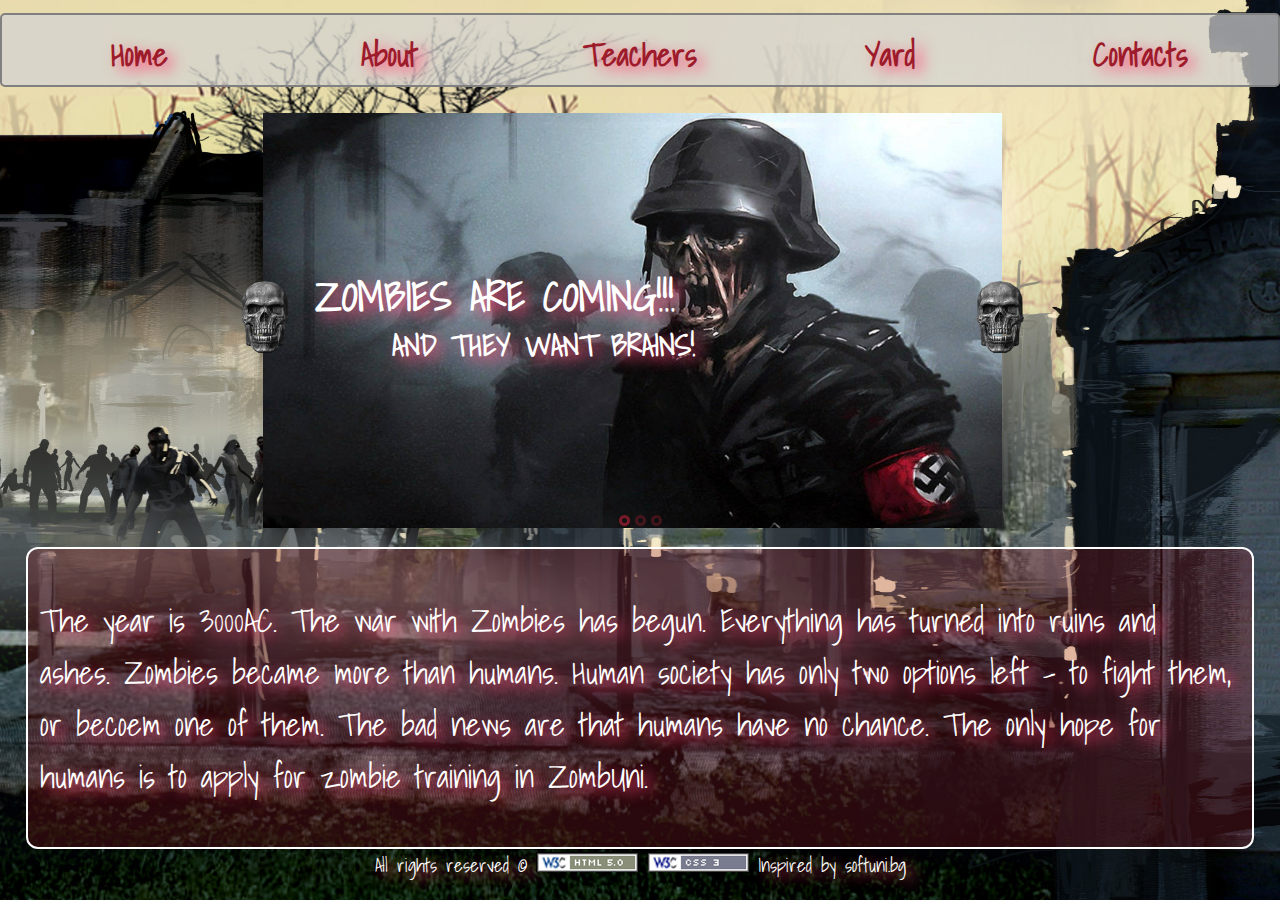
==== index.html @ f9ee2fe7 "Initial cummit" ====
﻿    <!DOCTYPE html>
    <html>
    <head lang="en">
        <meta charset="UTF-8">
        <title>
            ZombUni | Home
        </title>
        <link rel="icon" href="Images/icon.png" type="image/x-icon">
        <link rel="stylesheet" type="text/css" href="CSS/index.css">
        <link rel="stylesheet" type="text/css" href="CSS/Typography.css">
        <link href="CSS/responsive-slider.css" rel="stylesheet" type="text/css">
    </head>
    <body>
    <nav>
        <ul class="menu">
        <li><a class="buttonLink" href="index.html" >Home</a></li>
        <li><a class="buttonLink" href="About.html">About</a></li>
        <li><a class="buttonLink" href="ZombieTeachers.html">Teachers</a></li>
        <li><a class="buttonLink" href="Yard.html">Yard</a></li>
        <li><a class="buttonLink" href="contact.html">Contacts</a></li>
        </ul>
    </nav>
    <div class="container">
        <div class="responsive-slider" data-spy="responsive-slider" data-autoplay="true">
            <div class="slides" data-group="slides">
                <ul>
                    <li>
                        <div class="slide-body" data-group="slide">
                            <img src="slider/10732632_907485402597785_1228573294_o.jpg" alt="img">
                            <div class="caption header" data-animate="slideAppearRightToLeft" data-delay="500"
                                 data-length="300">
                                <h2>ZOMBIES ARE COMING!!!</h2>
                                <div class="caption sub" data-animate="slideAppearLeftToRight" data-delay="800"
                                     data-length="300">AND THEY WANT BRAINS!
                                </div>
                            </div>
                        </div>
                    </li>
                    <li>
                        <div class="slide-body" data-group="slide">
                            <img src="slider/sadasdsa.jpg" alt="img">
                            <div class="caption header" data-animate="slideAppearRightToLeft" data-delay="500"
                                 data-length="300">
                                <h2>YOU MUST FIGHT THEM!!!</h2>
                                <div class="caption sub" data-animate="slideAppearLeftToRight" data-delay="800"
                                     data-length="300">OR MAYBE JOIN...?!
                                </div>
                            </div>
                        </div>
                    </li>
                    <li>
                        <div class="slide-body" data-group="slide">
                            <img src="slider/qwerty.jpg" alt="img">

                            <div class="caption header" data-animate="slideAppearRightToLeft" data-delay="500"
                                 data-length="300">
                                <h2>IT`S YOUR DECISION</h2>
                                <div class="caption sub" data-animate="slideAppearLeftToRight" data-delay="800"
                                     data-length="300">DIE OR BECAME UNDEAD!
                                </div>
                            </div>
                        </div>
                    </li>
                </ul>
            </div>
            <a class="slider-control left" href="#" data-jump="prev"><pre>   </pre></a>
            <a class="slider-control right" href="#" data-jump="next"><pre>   </pre></a>
            <div class="pages">
                <a class="page" href="#" data-jump-to="1">1</a>
                <a class="page" href="#" data-jump-to="2">2</a>
                <a class="page" href="#" data-jump-to="3">3</a>
            </div>
        </div>
        <div id="info">
            <p>
                The year is 3000AC. The war with Zombies has begun.
                Everything has turned into ruins and ashes.
                Zombies became more than humans.
                Human society has only two options left - to fight them, or becoem one of them. The bad news are that humans have no chance.
                The only hope for humans is to apply for zombie training in ZombUni.
            </p>
        </div>
    </div>
    <script src="JS/jquery.js"></script>
    <script src="JS/jquery.event.move.js"></script>
    <script src="JS/responsive-slider.js"></script>
    <footer>
        <span class="foot">All rights reserved &copy;</span>
        <a href="http://validator.w3.org/check?uri=http%3A%2F%2Fwww.atlas95.eu%2Ftrunk%2Findex.html&amp;charset=%28detect+automatically%29&amp;doctype=Inlinegroup=0">
            <img src="Images/html-validator.PNG"
                 alt="htmlValidator">
        </a>
        <a href="http://jigsaw.w3.org/css-validator/validator?uri=http://atlas95.eu/trunk/About.html">
            <img src="Images/css-validator.PNG"
                 alt="cssValidator">
        </a>
        <span class="foot">Inspired by </span><a href="https://softuni.bg">softuni.bg</a>
    </footer>
    </body>
    </html>
---- CSS/index.css ----
html, body, title, nav, div, li, ul {
    box-sizing: border-box;
    -moz-box-sizing: border-box;
    -webkit-box-sizing: border-box;
}

html {
    height: 100%;
    cursor: url("../Images/cursor2.png"), auto;
}

body {
    background: url("../Images/backgroundSite.jpg") center fixed no-repeat;;
    -webkit-background-size: cover;
    -o-background-size: cover;
    -moz-background-size: cover;

    height: 100%;
    width: 100%;
    margin: 0;
}

#header {
    background: gray;
    border: 2px solid black;
}
nav {
    border: 2px solid gray;
    margin-top: 1%;
    padding: 1%;
    border-radius: 5px;
    background-color: rgba(211, 211, 211, 0.7);
}
.menu {
    height: 2rem;
    list-style: none;
    width: 80%;
    margin: 0 auto;
}
nav li > a {
    text-align: center;
    float: left;
    display: block;
}

.buttonLink {
    color: #9d1b2b;
    margin-left: 3%;
    width: 10rem;
}

.buttonLink:hover {
    border-radius: 8px;
    cursor: url("../Images/cursor2.png"), auto;
    -webkit-transition: 1s;
    -o-transition: 1s;
    transition: 1.5s;
    border-radius: 40px;
}

#info {
    background-color: rgba(156, 27, 34, 0.26);
    color: #ffffff;
    text-shadow: 7px 5px 14px rgba(255, 76, 122, 1);
    border-radius: 3px;
    padding: 1%;
    border-radius: 12px;
    border: 2px solid white;
    margin-left: 2%;
    margin-right: 2%;
}
.container {

}
.responsive-slider {
    margin: 0 auto;
}

footer {
    color: white;
    text-shadow: 7px 5px 14px rgba(255, 76, 122, 1);
}
a {
    cursor: url("../Images/cursor2.png"), auto;
}


@media screen and (min-width: 0px) and (max-width: 320px) {
    * {
        margin: 0;
        padding: 0;
    }
    .menu {
        height: 10rem;
        width: 100%;
    }
    .buttonLink {
        width: 100%;
    }
    ul {
        width: 100%;
    }
    nav {
        width: 100%;
    }
    .menu a {
        width: 100%;
        margin-left: 0;
        font-size: 1.2rem;
    }
    #info p {
        font-size: 1.5rem;
    }
    body > div > div.responsive-slider > div.slides > ul > li > div > div > h2{
        display: none;
    }
    body > div > div.responsive-slider > div.slides > ul > li > div > div > div{
        display: none;
    }
    body > div > div.responsive-slider > div.slides > ul > li:nth-child(1) > div > div > div{
        display: none;
    }
    footer a {
        text-decoration: none;
        color: white;
    }
}

@media screen and (min-width: 321px) and (max-width: 480px) {
    * {
        margin: 0;
        padding: 0;
    }
    .menu {
        height: 12rem;
        width: 100%;
    }
    .buttonLink {
        width: 100%;
    }
    ul {
        width: 100%;
    }
    nav {
        width: 100%;
    }
    .menu a {
        width: 100%;
        margin-left: 0;
        font-size: 1.5rem;
    }
    #info p {
        font-size: 1.7rem;
    }
    body > div > div.responsive-slider > div.slides > ul > li > div > div > h2{
        display: none;
    }
    body > div > div.responsive-slider > div.slides > ul > li > div > div > div{
        display: none;
    }
    body > div > div.responsive-slider > div.slides > ul > li:nth-child(1) > div > div > div{
        display: none;
    }
    footer a {
        text-decoration: none;
        color: white;
    }
}

@media screen and (min-width: 481px) and (max-width: 640px) {
    * {
        margin: 0;
        padding: 0;
    }
    .menu {
        height: 13rem;
        width: 100%;
    }
    .buttonLink {
        width: 100%;
    }
    ul {
        width: 100%;
    }
    nav {
        width: 100%;
    }
    .menu a {
        width: 100%;
        margin-left: 0;
        font-size: 1.6rem;
    }
    #info p {
        font-size: 1.8rem;
    }
    body > div > div.responsive-slider > div.slides > ul > li > div > div > h2{
        margin-bottom: 6%;
    }
    footer a {
        text-decoration: none;
        color: white;
    }
}

@media screen and (min-width: 641px) and (max-width: 768px) {
    * {

        padding: 0;
    }
    .menu {
        height: 2.8rem;
        width: 100%;
        margin-left: 13%;
    }
    .buttonLink {
        width: 100%;
    }
    ul {
        width: 100%;
    }
    nav {
        width: 100%;
        padding-top: 2%;
    }
    .menu a {
        width: 14%;
        margin-left: 0;
        font-size: 1.4rem;
    }
    .menu a#big {
        width: 30%;
    }
    #info p {
        font-size: 1.8rem;
    }
    footer a {
        text-decoration: none;
        color: white;
    }
}

@media screen and (min-width: 769px) and (max-width: 960px) {
    * {

        padding: 0;
    }
    .menu {
        height: 2.8rem;
        width: 100%;
        margin-left: 13%;
    }
    .buttonLink {
        width: 100%;
    }
    ul {
        width: 100%;
    }
    nav {
        width: 100%;
        padding-top: 2%;
    }
    .menu a {
        width: 14%;
        margin-left: 0;
        font-size: 1.6rem;
    }
    .menu a#big {
        width: 30%;
    }
    #info p {
        font-size: 2rem;
    }
    footer a {
        text-decoration: none;
        color: white;
    }
}

@media screen and (min-width: 961px) and (max-width: 1024px) {
    * {

        padding: 0;
    }
    .menu {
        height: 2.8rem;
        width: 100%;
    }
    .buttonLink {
        width: 100%;
    }
    ul {
        width: 100%;
    }
    nav {
        width: 100%;
        padding-top: 2%;
    }
    .menu a {
        width: 20%;
        margin-left: 0;
        font-size: 1.6rem;
    }
    #info p {
        font-size: 2rem;
    }
    footer a {
        text-decoration: none;
        color: white;
    }
}

@media screen and (min-width: 1025px) and (max-width: 1366px) {
    * {

        padding: 0;
    }
    .menu {
        height: 2.8rem;
        width: 100%;
    }
    .buttonLink {
        width: 100%;
    }
    ul {
        width: 100%;
    }
    nav {
        width: 100%;
    }
    .menu a {
        width: 20%;
        margin-left: 0;
        font-size: 2rem;
    }
    #info p {
        font-size: 2rem;
    }
    footer a {
        text-decoration: none;
        color: white;
    }
}

@media screen and (min-width: 1367px) and (max-width: 1600px) {
    * {

        padding: 0;
    }
    .menu {
        height: 2.8rem;
        width: 100%;
    }
    .buttonLink {
        width: 100%;
    }
    ul {
        width: 100%;
    }
    nav {
        width: 100%;
    }
    .menu a {
        width: 20%;
        margin-left: 0;
        font-size: 2rem;
    }
    #info p {
        font-size: 2.3rem;
    }
    footer a {
        text-decoration: none;
        color: white;
    }
}

@media screen and (min-width: 1600px) {
    * {

        padding: 0;
    }
    .menu {
        height: 2rem;
        width: 100%;
        vertical-align: middle;
    }
    .buttonLink {
        width: 100%;
    }
    ul {
        width: 100%;
    }
    nav {
        width: 100%;
    }
    .menu a {
        width: 20%;
        margin-left: 0;
        font-size: 1.6rem;
    }
    #info p {
        font-size: 2rem;
    }
    footer>span {
        font-size: 1.5rem;
    }
    footer a {
        text-decoration: none;
        color: white;
        font-size: 1.5rem;
    }
    span.foot {
        font-size: 1.5rem;
    }
    body > div > div.responsive-slider > a.slider-control.right {
        padding-right: 2%;
    }
    body > div > div.responsive-slider > a.slider-control.left {
        padding-left: 2%;
        left: 1.5%;
    }
}
---- CSS/Typography.css ----
@import url(http://fonts.googleapis.com/css?family=Shadows+Into+Light);
body {
    font-size: 62.50%;
    font-family: "Shadows Into Light",sans-serif;
}
/*menu*/
.menu{
    font-size: 1.5rem;
    font-weight: bold;
    text-shadow: 7px 5px 14px rgba(255, 76, 122, 1);

}
.menu a{
    text-decoration: none;
}
.buttonLink {
    color: #9d1b2b;
}

.buttonLink:hover{
    background-color: #9d1b2b;
    color: black;
}

/*end menu*/

#info {
    font-size: 2rem;
    text-align: left;
}
#info-teachers{
    font-size: 6em;
}
footer {
    font-size: 1.2rem;
    text-align: center;
}
.filler h2{
    font-size: 3rem;
    color: #9d1b2b;
    text-shadow: 7px 5px 14px rgba(255, 76, 122, 1);
}
.filler p{
    font-size: 2.5rem;
    font-weight: bold;
    color: #000000;
    text-shadow: 7px 5px 14px rgba(255, 76, 122, 1);
}
.contact-form input[type="text"],.contact-form textarea{
    font-family: "Shadows Into Light", sans-serif;
}
.contact-form input[type="submit"]{
    font-family: "Shadows Into Light", sans-serif;
}
@media screen and (min-width: 1601px) {
    footer {

        font-size: 140%;

    }

    #info {

        font-family: 'Shadows Into Light';
        font-size: 196%;

    }
    body > div {
        opacity: 0.8;
        max-width: 100%;
        padding-top: 90px;
    }
}
---- CSS/responsive-slider.css ----
.responsive-slider {
    width: 60%;
    min-width: 55%;
    position: relative;
    margin-top: 2%;
    margin-bottom: 1%;
}

.responsive-slider .touch-surface {
    position: absolute;
    top: 0;
    left: 0;
    width: 70%;
    height: 70%;
}

.responsive-slider .slides {
    position: relative;
    overflow: hidden;
}

.responsive-slider .slides ul {
    list-style-type: none;
    padding: 0;

    white-space: nowrap;
    font-size: 0;
}

.responsive-slider .slides ul li {
    display: inline-block;
    max-width: 100%;
}

.responsive-slider .slides ul li .slide-body {
    display: inline-block;
    position: relative;
    max-width: 100%;
    font-size: 14px;
    text-shadow: 7px 5px 14px rgba(255, 76, 122, 1);
    margin-right: 1.85rem;
}

.responsive-slider .slides ul li .slide-body img {
    max-width: 100%;
    padding-left: 1%;
}

@-moz-document url-prefix() {
    .responsive-slider .slides ul li .slide-body img {

        padding-left: 0%;
    }


}

.responsive-slider .slides ul li .slide-body .caption {
    position: absolute;
    color: #fff;
    text-shadow: 7px 5px 14px rgba(255, 76, 122, 1);
}

.responsive-slider .slides ul li .slide-body .caption.header {
    top: 28%;
    left: 8%;
}

.responsive-slider .slides ul li .slide-body .caption.header h2 {
    font-size: 40px;
    font-weight: bold;

}

.responsive-slider .slides ul li .slide-body .caption.header h2 i {
    font-size: 40px;
}

@media (min-width: 481px) and (max-width: 767px) {
    .responsive-slider {
        min-width: 90%;

    }

    .responsive-slider .slides ul li .slide-body .caption.header h2 {
        font-size: 25px;
    }

    .responsive-slider .slides ul li .slide-body .caption.header h2 i {
        font-size: 20px;
    }
}

@media (max-width: 480px) {
    .responsive-slider {
        min-width: 90%;
        margin-right: 2%;
    }

    .responsive-slider .slides ul li .slide-body .caption.header h2 {
        font-size: 16px;
    }

    .responsive-slider .slides ul li .slide-body .caption.header h2 i {
        font-size: 14px;
    }
}

.responsive-slider .slides ul li .slide-body .caption.sub {
    bottom: -8px;
    right: -20px;
    font-weight: bold;
    font-size: 30px;

}

@media (min-width: 481px) and (max-width: 767px) {
    .responsive-slider {
        min-width: 90%;
    }

    .responsive-slider .slides ul li .slide-body .caption.sub {
        font-size: 11px;
        bottom: 0px;
        right: -10px;
    }
}

@media (max-width: 480px) {
    .responsive-slider .slides ul li .slide-body .caption.sub {
        font-size: 10px;
        bottom: 5px;
        right: 0;
    }
}

.responsive-slider .slider-control {
    position: absolute;
    font-size: 20px;
    color: #000;
    top: 40%;

    padding: 10px;
}

.responsive-slider .slider-control.left {
    left: 0;
    padding-left: 2px;
    -webkit-border-radius: 6px 6px 6px 6px;
    border-radius: 6px 6px 6px 6px;
    text-decoration: none;
    font-weight: bold;
    text-shadow: 7px 5px 14px rgba(255, 76, 122, 1);
    color: #7b1b29;
    margin-left: -2%;
    background-image: url(../slider/skull_closed.png);
    background-repeat: no-repeat;
    background-size: 100% 100%;

}

.responsive-slider .slider-control.left:hover {
    transition: transform 1.5s;
    transform: rotate(90deg);
    text-decoration: none;
    background-image: url(../slider/skull_open.png);
    background-repeat: no-repeat;
    background-size: 100% 100%;
    cursor: url(../Images/cursor2.png), auto;
}

.responsive-slider .slider-control.right {
    right: 0;
    padding-right: 2px;
    -webkit-border-radius: 6px 6px 6px 6px;
    border-radius: 6px 6px 6px 6px;
    text-decoration: none;
    font-family: 'Shadows Into Light';
    font-weight: bold;
    text-shadow: 7px 5px 14px rgba(255, 76, 122, 1);
    color: #7b1b29;
    margin-right: 0%;
    background-image: url(../slider/skull_closed.png);
    background-repeat: no-repeat;
    background-size: 100% 100%;
}

@-moz-document url-prefix() {
    .responsive-slider .slider-control.right {
        right: -30px;

    }
}

.responsive-slider .slider-control.right:hover {
    transition: transform 1.5s;
    transform: rotate(-90deg);
    text-decoration: none;

    cursor: url(../Images/cursor2.png), auto;
    background-image: url(../slider/skull_open.png);
    background-repeat: no-repeat;
    background-size: 100% 100%;
}

@media (max-width: 480px) {
    .responsive-slider .slider-control.left,
    .responsive-slider .slider-control.right {
        display: none;
    }
}

.responsive-slider .pages {
    position: absolute;
    bottom: 0;
    left: 0;
    width: 100%;
    text-align: center;

}

.responsive-slider .pages .page {
    display: inline-block;
    color: transparent;
    width: 5px;
    height: 5px;
    border: 3px solid #7b1b29;
    border-radius: 50%;
    opacity: 0.5;

}

.responsive-slider .pages .page.active {
    opacity: 1;
}
@media screen and (-ms-high-contrast: active), (-ms-high-contrast: none) {
    .responsive-slider .slides ul li .slide-body img {

        padding-left: 0%;
    }
    .responsive-slider .right.slider-control{
        right: -17px;

    }
}
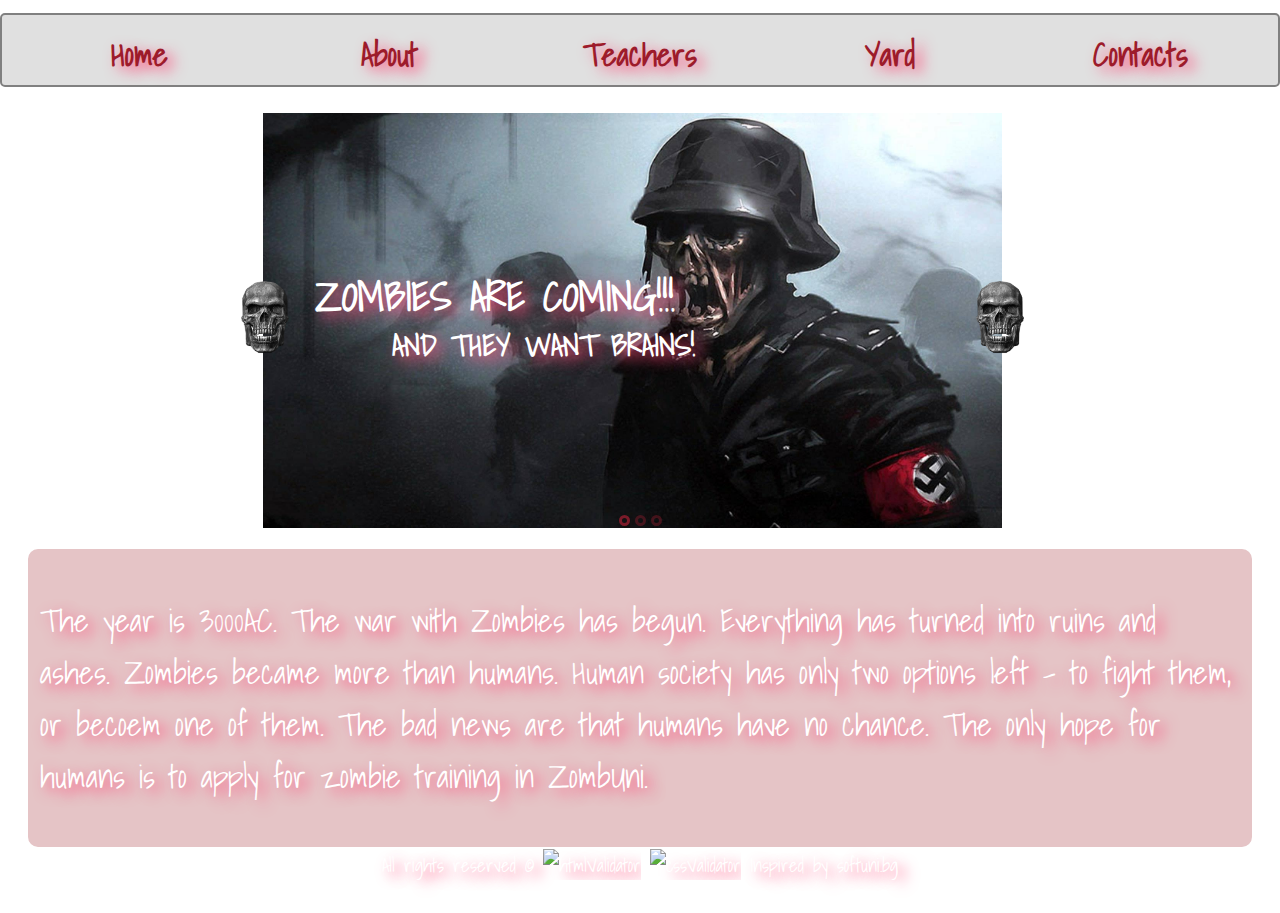
==== commit 0df81a85: "small fix" ====
--- a/index.html
+++ b/index.html
@@ -5,10 +5,11 @@
         <title>
             ZombUni | Home
         </title>
-        <link rel="icon" href="Images/icon.png" type="image/x-icon">
-        <link rel="stylesheet" type="text/css" href="CSS/index.css">
-        <link rel="stylesheet" type="text/css" href="CSS/Typography.css">
-        <link href="CSS/responsive-slider.css" rel="stylesheet" type="text/css">
+        <link rel="icon" href="images/icon.png" type="image/x-icon">
+
+        <link rel="stylesheet" href="styles/index.css">
+        <link rel="stylesheet" href="styles/Typography.css">
+        <link rel="stylesheet" href="styles/responsive-slider.css">
     </head>
     <body>
     <nav>
@@ -81,17 +82,17 @@
             </p>
         </div>
     </div>
-    <script src="JS/jquery.js"></script>
-    <script src="JS/jquery.event.move.js"></script>
-    <script src="JS/responsive-slider.js"></script>
+    <script src="scripts/jquery.js"></script>
+    <script src="scripts/jquery.event.move.js"></script>
+    <script src="scripts/responsive-slider.js"></script>
     <footer>
         <span class="foot">All rights reserved &copy;</span>
         <a href="http://validator.w3.org/check?uri=http%3A%2F%2Fwww.atlas95.eu%2Ftrunk%2Findex.html&amp;charset=%28detect+automatically%29&amp;doctype=Inlinegroup=0">
-            <img src="Images/html-validator.PNG"
+            <img src="images/html-validator.PNG"
                  alt="htmlValidator">
         </a>
         <a href="http://jigsaw.w3.org/css-validator/validator?uri=http://atlas95.eu/trunk/About.html">
-            <img src="Images/css-validator.PNG"
+            <img src="images/css-validator.PNG"
                  alt="cssValidator">
         </a>
         <span class="foot">Inspired by </span><a href="https://softuni.bg">softuni.bg</a>
--- a/styles/index.css
+++ b/styles/index.css
@@ -0,0 +1,421 @@
+html, body, title, nav, div, li, ul {
+    box-sizing: border-box;
+    -moz-box-sizing: border-box;
+    -webkit-box-sizing: border-box;
+}
+
+html {
+    height: 100%;
+    cursor: url("../images/cursor2.png"), auto;
+}
+
+body {
+    background: url("../images/backgroundSite.jpg") center fixed no-repeat;;
+    -webkit-background-size: cover;
+    -o-background-size: cover;
+    -moz-background-size: cover;
+
+    height: 100%;
+    width: 100%;
+    margin: 0;
+}
+
+#header {
+    background: gray;
+    border: 2px solid black;
+}
+nav {
+    border: 2px solid gray;
+    margin-top: 1%;
+    padding: 1%;
+    border-radius: 5px;
+    background-color: rgba(211, 211, 211, 0.7);
+}
+.menu {
+    height: 2rem;
+    list-style: none;
+    width: 80%;
+    margin: 0 auto;
+}
+nav li > a {
+    text-align: center;
+    float: left;
+    display: block;
+}
+
+.buttonLink {
+    color: #9d1b2b;
+    margin-left: 3%;
+    width: 10rem;
+}
+
+.buttonLink:hover {
+    border-radius: 8px;
+    cursor: url("../images/cursor2.png"), auto;
+    -webkit-transition: 1s;
+    -o-transition: 1s;
+    transition: 1.5s;
+    border-radius: 40px;
+}
+
+#info {
+    background-color: rgba(156, 27, 34, 0.26);
+    color: #ffffff;
+    text-shadow: 7px 5px 14px rgba(255, 76, 122, 1);
+    border-radius: 3px;
+    padding: 1%;
+    border-radius: 12px;
+    border: 2px solid white;
+    margin-left: 2%;
+    margin-right: 2%;
+}
+.container {
+
+}
+.responsive-slider {
+    margin: 0 auto;
+}
+
+footer {
+    color: white;
+    text-shadow: 7px 5px 14px rgba(255, 76, 122, 1);
+}
+a {
+    cursor: url("../images/cursor2.png"), auto;
+}
+
+
+@media screen and (min-width: 0px) and (max-width: 320px) {
+    * {
+        margin: 0;
+        padding: 0;
+    }
+    .menu {
+        height: 10rem;
+        width: 100%;
+    }
+    .buttonLink {
+        width: 100%;
+    }
+    ul {
+        width: 100%;
+    }
+    nav {
+        width: 100%;
+    }
+    .menu a {
+        width: 100%;
+        margin-left: 0;
+        font-size: 1.2rem;
+    }
+    #info p {
+        font-size: 1.5rem;
+    }
+    body > div > div.responsive-slider > div.slides > ul > li > div > div > h2{
+        display: none;
+    }
+    body > div > div.responsive-slider > div.slides > ul > li > div > div > div{
+        display: none;
+    }
+    body > div > div.responsive-slider > div.slides > ul > li:nth-child(1) > div > div > div{
+        display: none;
+    }
+    footer a {
+        text-decoration: none;
+        color: white;
+    }
+}
+
+@media screen and (min-width: 321px) and (max-width: 480px) {
+    * {
+        margin: 0;
+        padding: 0;
+    }
+    .menu {
+        height: 12rem;
+        width: 100%;
+    }
+    .buttonLink {
+        width: 100%;
+    }
+    ul {
+        width: 100%;
+    }
+    nav {
+        width: 100%;
+    }
+    .menu a {
+        width: 100%;
+        margin-left: 0;
+        font-size: 1.5rem;
+    }
+    #info p {
+        font-size: 1.7rem;
+    }
+    body > div > div.responsive-slider > div.slides > ul > li > div > div > h2{
+        display: none;
+    }
+    body > div > div.responsive-slider > div.slides > ul > li > div > div > div{
+        display: none;
+    }
+    body > div > div.responsive-slider > div.slides > ul > li:nth-child(1) > div > div > div{
+        display: none;
+    }
+    footer a {
+        text-decoration: none;
+        color: white;
+    }
+}
+
+@media screen and (min-width: 481px) and (max-width: 640px) {
+    * {
+        margin: 0;
+        padding: 0;
+    }
+    .menu {
+        height: 13rem;
+        width: 100%;
+    }
+    .buttonLink {
+        width: 100%;
+    }
+    ul {
+        width: 100%;
+    }
+    nav {
+        width: 100%;
+    }
+    .menu a {
+        width: 100%;
+        margin-left: 0;
+        font-size: 1.6rem;
+    }
+    #info p {
+        font-size: 1.8rem;
+    }
+    body > div > div.responsive-slider > div.slides > ul > li > div > div > h2{
+        margin-bottom: 6%;
+    }
+    footer a {
+        text-decoration: none;
+        color: white;
+    }
+}
+
+@media screen and (min-width: 641px) and (max-width: 768px) {
+    * {
+
+        padding: 0;
+    }
+    .menu {
+        height: 2.8rem;
+        width: 100%;
+        margin-left: 13%;
+    }
+    .buttonLink {
+        width: 100%;
+    }
+    ul {
+        width: 100%;
+    }
+    nav {
+        width: 100%;
+        padding-top: 2%;
+    }
+    .menu a {
+        width: 14%;
+        margin-left: 0;
+        font-size: 1.4rem;
+    }
+    .menu a#big {
+        width: 30%;
+    }
+    #info p {
+        font-size: 1.8rem;
+    }
+    footer a {
+        text-decoration: none;
+        color: white;
+    }
+}
+
+@media screen and (min-width: 769px) and (max-width: 960px) {
+    * {
+
+        padding: 0;
+    }
+    .menu {
+        height: 2.8rem;
+        width: 100%;
+        margin-left: 13%;
+    }
+    .buttonLink {
+        width: 100%;
+    }
+    ul {
+        width: 100%;
+    }
+    nav {
+        width: 100%;
+        padding-top: 2%;
+    }
+    .menu a {
+        width: 14%;
+        margin-left: 0;
+        font-size: 1.6rem;
+    }
+    .menu a#big {
+        width: 30%;
+    }
+    #info p {
+        font-size: 2rem;
+    }
+    footer a {
+        text-decoration: none;
+        color: white;
+    }
+}
+
+@media screen and (min-width: 961px) and (max-width: 1024px) {
+    * {
+
+        padding: 0;
+    }
+    .menu {
+        height: 2.8rem;
+        width: 100%;
+    }
+    .buttonLink {
+        width: 100%;
+    }
+    ul {
+        width: 100%;
+    }
+    nav {
+        width: 100%;
+        padding-top: 2%;
+    }
+    .menu a {
+        width: 20%;
+        margin-left: 0;
+        font-size: 1.6rem;
+    }
+    #info p {
+        font-size: 2rem;
+    }
+    footer a {
+        text-decoration: none;
+        color: white;
+    }
+}
+
+@media screen and (min-width: 1025px) and (max-width: 1366px) {
+    * {
+
+        padding: 0;
+    }
+    .menu {
+        height: 2.8rem;
+        width: 100%;
+    }
+    .buttonLink {
+        width: 100%;
+    }
+    ul {
+        width: 100%;
+    }
+    nav {
+        width: 100%;
+    }
+    .menu a {
+        width: 20%;
+        margin-left: 0;
+        font-size: 2rem;
+    }
+    #info p {
+        font-size: 2rem;
+    }
+    footer a {
+        text-decoration: none;
+        color: white;
+    }
+}
+
+@media screen and (min-width: 1367px) and (max-width: 1600px) {
+    * {
+
+        padding: 0;
+    }
+    .menu {
+        height: 2.8rem;
+        width: 100%;
+    }
+    .buttonLink {
+        width: 100%;
+    }
+    ul {
+        width: 100%;
+    }
+    nav {
+        width: 100%;
+    }
+    .menu a {
+        width: 20%;
+        margin-left: 0;
+        font-size: 2rem;
+    }
+    #info p {
+        font-size: 2.3rem;
+    }
+    footer a {
+        text-decoration: none;
+        color: white;
+    }
+}
+
+@media screen and (min-width: 1600px) {
+    * {
+
+        padding: 0;
+    }
+    .menu {
+        height: 2rem;
+        width: 100%;
+        vertical-align: middle;
+    }
+    .buttonLink {
+        width: 100%;
+    }
+    ul {
+        width: 100%;
+    }
+    nav {
+        width: 100%;
+    }
+    .menu a {
+        width: 20%;
+        margin-left: 0;
+        font-size: 1.6rem;
+    }
+    #info p {
+        font-size: 2rem;
+    }
+    footer>span {
+        font-size: 1.5rem;
+    }
+    footer a {
+        text-decoration: none;
+        color: white;
+        font-size: 1.5rem;
+    }
+    span.foot {
+        font-size: 1.5rem;
+    }
+    body > div > div.responsive-slider > a.slider-control.right {
+        padding-right: 2%;
+    }
+    body > div > div.responsive-slider > a.slider-control.left {
+        padding-left: 2%;
+        left: 1.5%;
+    }
+}--- a/styles/Typography.css
+++ b/styles/Typography.css
@@ -0,0 +1,74 @@
+
+@import url(http://fonts.googleapis.com/css?family=Shadows+Into+Light);
+body {
+    font-size: 62.50%;
+    font-family: "Shadows Into Light",sans-serif;
+}
+/*menu*/
+.menu{
+    font-size: 1.5rem;
+    font-weight: bold;
+    text-shadow: 7px 5px 14px rgba(255, 76, 122, 1);
+
+}
+.menu a{
+    text-decoration: none;
+}
+.buttonLink {
+    color: #9d1b2b;
+}
+
+.buttonLink:hover{
+    background-color: #9d1b2b;
+    color: black;
+}
+
+/*end menu*/
+
+#info {
+    font-size: 2rem;
+    text-align: left;
+}
+#info-teachers{
+    font-size: 6em;
+}
+footer {
+    font-size: 1.2rem;
+    text-align: center;
+}
+.filler h2{
+    font-size: 3rem;
+    color: #9d1b2b;
+    text-shadow: 7px 5px 14px rgba(255, 76, 122, 1);
+}
+.filler p{
+    font-size: 2.5rem;
+    font-weight: bold;
+    color: #000000;
+    text-shadow: 7px 5px 14px rgba(255, 76, 122, 1);
+}
+.contact-form input[type="text"],.contact-form textarea{
+    font-family: "Shadows Into Light", sans-serif;
+}
+.contact-form input[type="submit"]{
+    font-family: "Shadows Into Light", sans-serif;
+}
+@media screen and (min-width: 1601px) {
+    footer {
+
+        font-size: 140%;
+
+    }
+
+    #info {
+
+        font-family: 'Shadows Into Light';
+        font-size: 196%;
+
+    }
+    body > div {
+        opacity: 0.8;
+        max-width: 100%;
+        padding-top: 90px;
+    }
+}--- a/styles/responsive-slider.css
+++ b/styles/responsive-slider.css
@@ -0,0 +1,245 @@
+.responsive-slider {
+    width: 60%;
+    min-width: 55%;
+    position: relative;
+    margin-top: 2%;
+    margin-bottom: 1%;
+}
+
+.responsive-slider .touch-surface {
+    position: absolute;
+    top: 0;
+    left: 0;
+    width: 70%;
+    height: 70%;
+}
+
+.responsive-slider .slides {
+    position: relative;
+    overflow: hidden;
+}
+
+.responsive-slider .slides ul {
+    list-style-type: none;
+    padding: 0;
+
+    white-space: nowrap;
+    font-size: 0;
+}
+
+.responsive-slider .slides ul li {
+    display: inline-block;
+    max-width: 100%;
+}
+
+.responsive-slider .slides ul li .slide-body {
+    display: inline-block;
+    position: relative;
+    max-width: 100%;
+    font-size: 14px;
+    text-shadow: 7px 5px 14px rgba(255, 76, 122, 1);
+    margin-right: 1.85rem;
+}
+
+.responsive-slider .slides ul li .slide-body img {
+    max-width: 100%;
+    padding-left: 1%;
+}
+
+@-moz-document url-prefix() {
+    .responsive-slider .slides ul li .slide-body img {
+
+        padding-left: 0%;
+    }
+
+
+}
+
+.responsive-slider .slides ul li .slide-body .caption {
+    position: absolute;
+    color: #fff;
+    text-shadow: 7px 5px 14px rgba(255, 76, 122, 1);
+}
+
+.responsive-slider .slides ul li .slide-body .caption.header {
+    top: 28%;
+    left: 8%;
+}
+
+.responsive-slider .slides ul li .slide-body .caption.header h2 {
+    font-size: 40px;
+    font-weight: bold;
+
+}
+
+.responsive-slider .slides ul li .slide-body .caption.header h2 i {
+    font-size: 40px;
+}
+
+@media (min-width: 481px) and (max-width: 767px) {
+    .responsive-slider {
+        min-width: 90%;
+
+    }
+
+    .responsive-slider .slides ul li .slide-body .caption.header h2 {
+        font-size: 25px;
+    }
+
+    .responsive-slider .slides ul li .slide-body .caption.header h2 i {
+        font-size: 20px;
+    }
+}
+
+@media (max-width: 480px) {
+    .responsive-slider {
+        min-width: 90%;
+        margin-right: 2%;
+    }
+
+    .responsive-slider .slides ul li .slide-body .caption.header h2 {
+        font-size: 16px;
+    }
+
+    .responsive-slider .slides ul li .slide-body .caption.header h2 i {
+        font-size: 14px;
+    }
+}
+
+.responsive-slider .slides ul li .slide-body .caption.sub {
+    bottom: -8px;
+    right: -20px;
+    font-weight: bold;
+    font-size: 30px;
+
+}
+
+@media (min-width: 481px) and (max-width: 767px) {
+    .responsive-slider {
+        min-width: 90%;
+    }
+
+    .responsive-slider .slides ul li .slide-body .caption.sub {
+        font-size: 11px;
+        bottom: 0px;
+        right: -10px;
+    }
+}
+
+@media (max-width: 480px) {
+    .responsive-slider .slides ul li .slide-body .caption.sub {
+        font-size: 10px;
+        bottom: 5px;
+        right: 0;
+    }
+}
+
+.responsive-slider .slider-control {
+    position: absolute;
+    font-size: 20px;
+    color: #000;
+    top: 40%;
+
+    padding: 10px;
+}
+
+.responsive-slider .slider-control.left {
+    left: 0;
+    padding-left: 2px;
+    -webkit-border-radius: 6px 6px 6px 6px;
+    border-radius: 6px 6px 6px 6px;
+    text-decoration: none;
+    font-weight: bold;
+    text-shadow: 7px 5px 14px rgba(255, 76, 122, 1);
+    color: #7b1b29;
+    margin-left: -2%;
+    background-image: url(../slider/skull_closed.png);
+    background-repeat: no-repeat;
+    background-size: 100% 100%;
+
+}
+
+.responsive-slider .slider-control.left:hover {
+    transition: transform 1.5s;
+    transform: rotate(90deg);
+    text-decoration: none;
+    background-image: url(../slider/skull_open.png);
+    background-repeat: no-repeat;
+    background-size: 100% 100%;
+    cursor: url(../images/cursor2.png), auto;
+}
+
+.responsive-slider .slider-control.right {
+    right: 0;
+    padding-right: 2px;
+    -webkit-border-radius: 6px 6px 6px 6px;
+    border-radius: 6px 6px 6px 6px;
+    text-decoration: none;
+    font-family: 'Shadows Into Light';
+    font-weight: bold;
+    text-shadow: 7px 5px 14px rgba(255, 76, 122, 1);
+    color: #7b1b29;
+    margin-right: 0%;
+    background-image: url(../slider/skull_closed.png);
+    background-repeat: no-repeat;
+    background-size: 100% 100%;
+}
+
+@-moz-document url-prefix() {
+    .responsive-slider .slider-control.right {
+        right: -30px;
+
+    }
+}
+
+.responsive-slider .slider-control.right:hover {
+    transition: transform 1.5s;
+    transform: rotate(-90deg);
+    text-decoration: none;
+
+    cursor: url(../images/cursor2.png), auto;
+    background-image: url(../slider/skull_open.png);
+    background-repeat: no-repeat;
+    background-size: 100% 100%;
+}
+
+@media (max-width: 480px) {
+    .responsive-slider .slider-control.left,
+    .responsive-slider .slider-control.right {
+        display: none;
+    }
+}
+
+.responsive-slider .pages {
+    position: absolute;
+    bottom: 0;
+    left: 0;
+    width: 100%;
+    text-align: center;
+
+}
+
+.responsive-slider .pages .page {
+    display: inline-block;
+    color: transparent;
+    width: 5px;
+    height: 5px;
+    border: 3px solid #7b1b29;
+    border-radius: 50%;
+    opacity: 0.5;
+
+}
+
+.responsive-slider .pages .page.active {
+    opacity: 1;
+}
+@media screen and (-ms-high-contrast: active), (-ms-high-contrast: none) {
+    .responsive-slider .slides ul li .slide-body img {
+
+        padding-left: 0%;
+    }
+    .responsive-slider .right.slider-control{
+        right: -17px;
+
+    }
+}